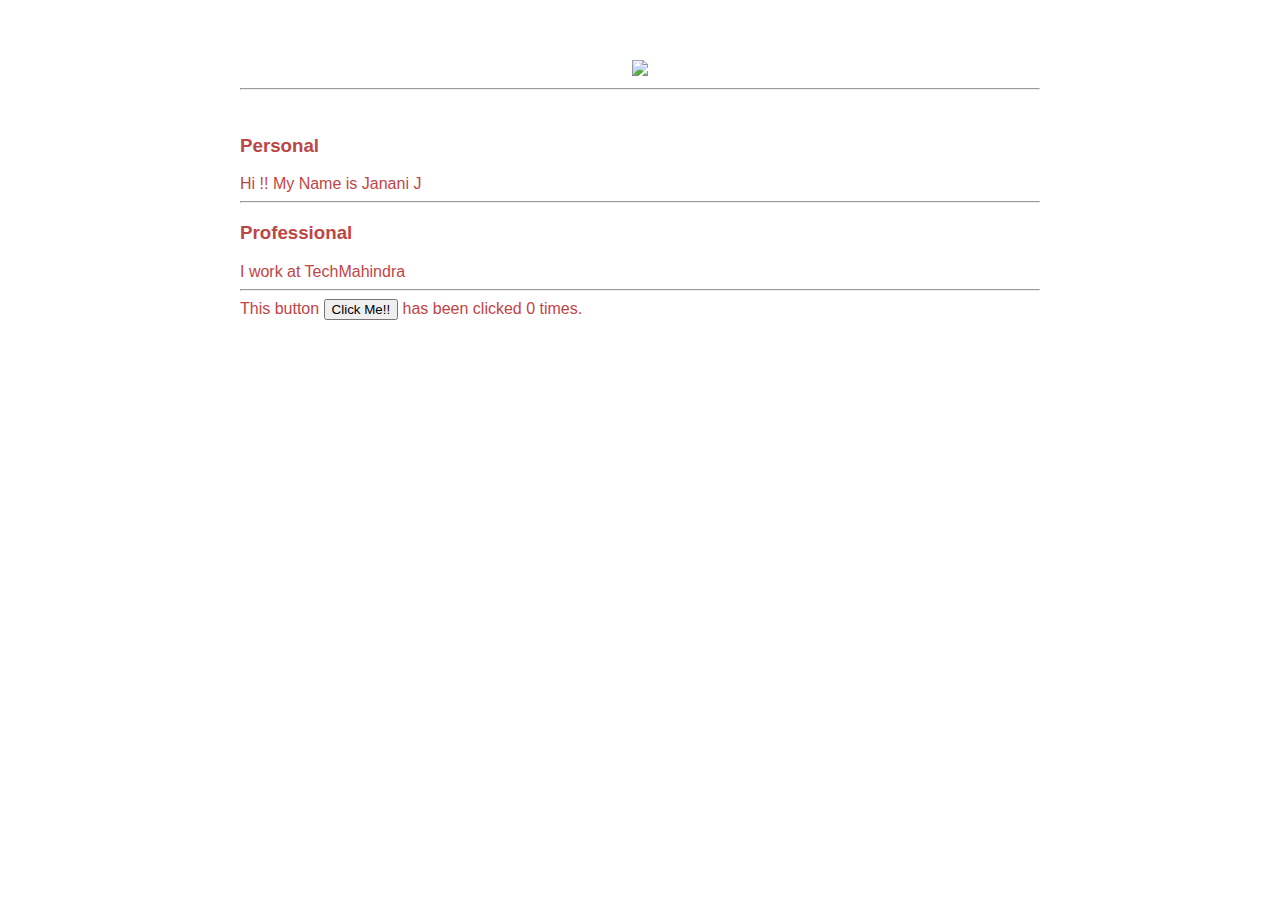
==== ui/index.html @ 70c0bf81 "[imad-console] Updates ui/index.html" ====
<!doctype html>
<html>
    <head>
        <link href="/ui/style.css" rel="stylesheet" />
    </head>
    <body>
        <div class="container">
        <div class="center">
        <img src="ui/madi.png" class="img-medium" id='madi'/>
        </div>
        <hr/>
        <br>
        <h3>Personal</h3>
        <div> Hi !! My Name is Janani J</div>
        <hr/>
        <h3>Professional</h3>
        <div>I work at TechMahindra</div>
        <hr/>
        <div class="footer">
            This button <button id="counter"> Click Me!! </button> has been clicked <span id="count"> 0 </span> times.
        </div>
          </div>
        <script type="text/javascript" src="/ui/main.js">
        </script>
    </body>
</html>
---- ui/style.css ----
body {
    font-family: sans-serif;
    margin-top: 60px;
}

.center {
    text-align: center;
}

.text-big {
    font-size: 300%;
}

.bold {
    font-weight: bold;
}

.img-medium {
    height: 400px;
}
.container
            {
                max-width: 800px;
                margin: 0 auto;
                color: #bd4646;
                font-family: sans-serif;
                padding-left: 20px;
                padding-right: 20px;
            }
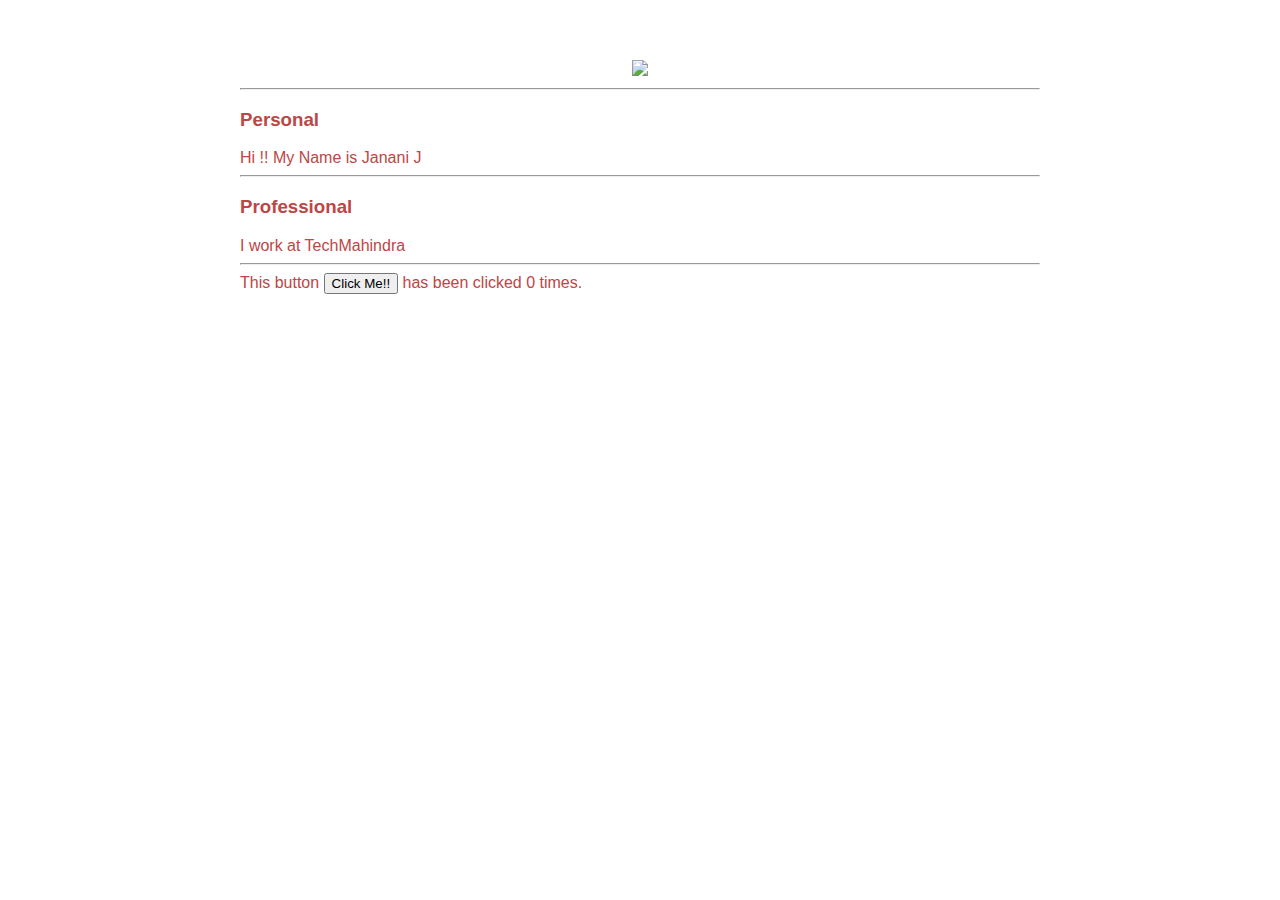
==== commit e2cc18b9: "[imad-console] Updates ui/index.html" ====
--- a/ui/index.html
+++ b/ui/index.html
@@ -9,7 +9,6 @@
         <img src="ui/madi.png" class="img-medium" id='madi'/>
         </div>
         <hr/>
-        <br>
         <h3>Personal</h3>
         <div> Hi !! My Name is Janani J</div>
         <hr/>
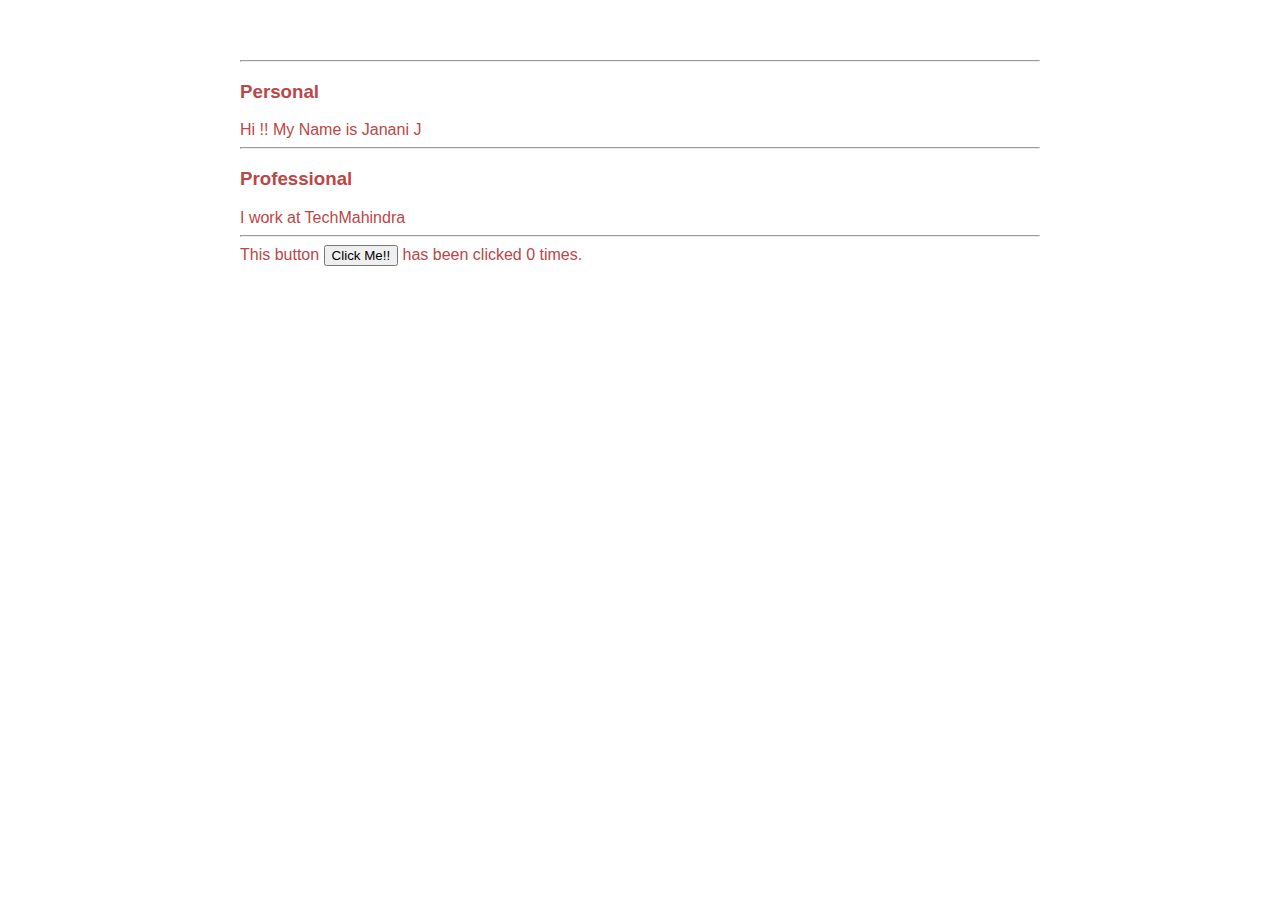
==== commit cee3b406: "[imad-console] Updates ui/index.html" ====
--- a/ui/index.html
+++ b/ui/index.html
@@ -6,7 +6,7 @@
     <body>
         <div class="container">
         <div class="center">
-        <img src="ui/madi.png" class="img-medium" id='madi'/>
+       <!-- <img src="ui/madi.png" class="img-medium" id='madi'/> -->
         </div>
         <hr/>
         <h3>Personal</h3>
--- a/ui/style.css
+++ b/ui/style.css
@@ -16,7 +16,7 @@
 }
 
 .img-medium {
-    height: 400px;
+    height: 200px;
 }
 .container
             {
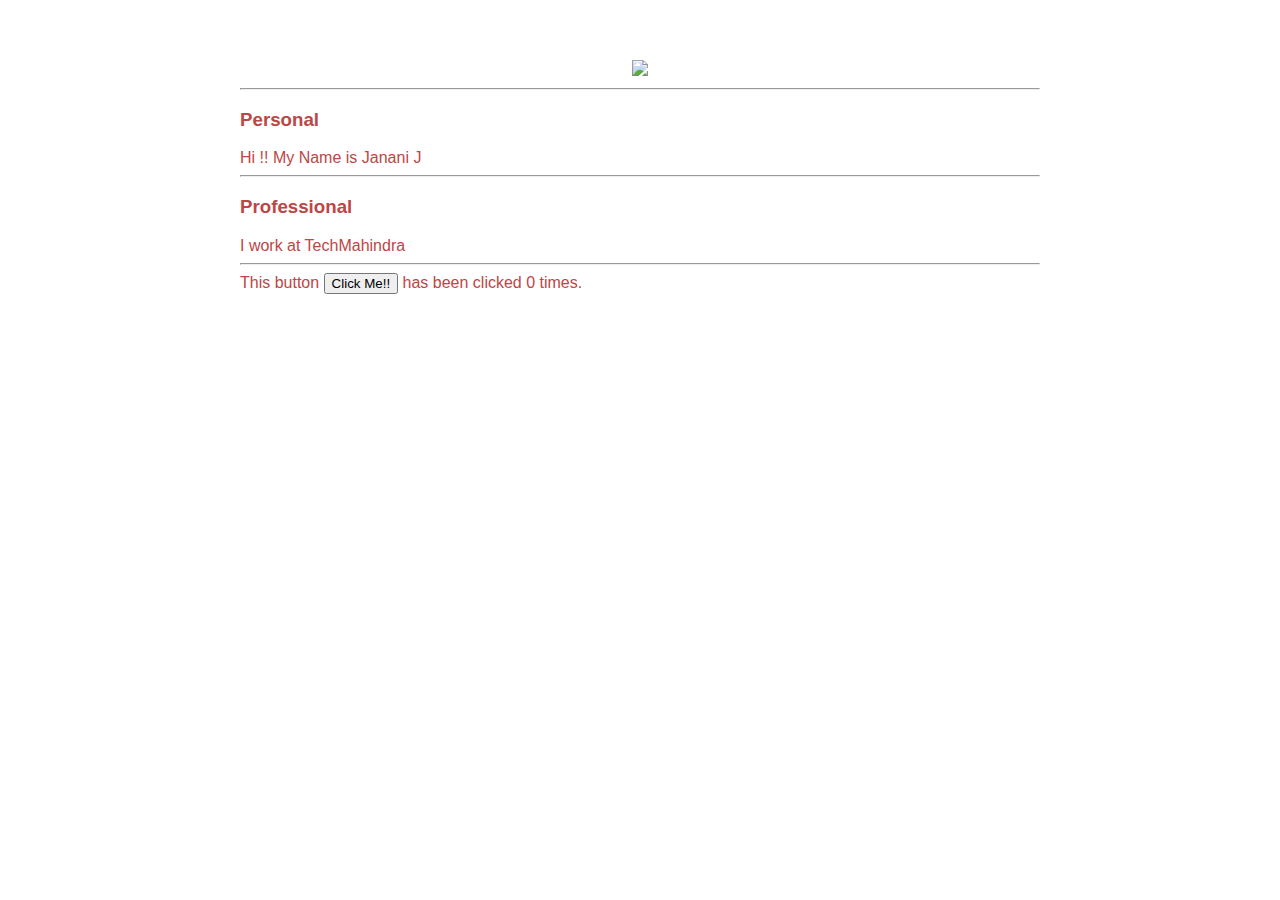
==== commit 98a27cc2: "[imad-console] Updates ui/index.html" ====
--- a/ui/index.html
+++ b/ui/index.html
@@ -6,7 +6,7 @@
     <body>
         <div class="container">
         <div class="center">
-       <!-- <img src="ui/madi.png" class="img-medium" id='madi'/> -->
+       <img src="https://pbs.twimg.com/profile_images/472267838107824128/QrSn5a6j_400x400.jpeg" class="img-medium" id='madi'/>
         </div>
         <hr/>
         <h3>Personal</h3>
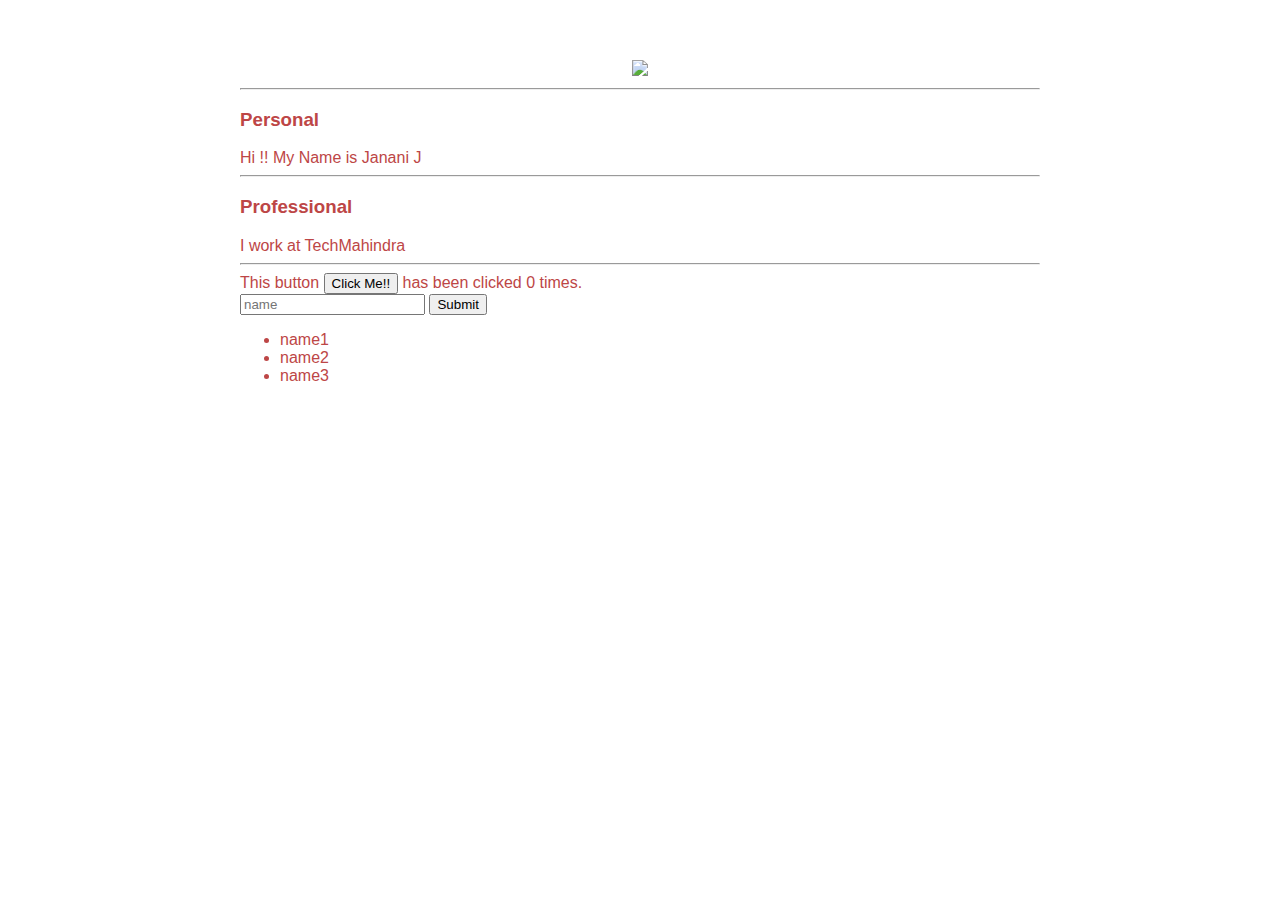
==== commit a3272c18: "[imad-console] Updates ui/index.html" ====
--- a/ui/index.html
+++ b/ui/index.html
@@ -16,7 +16,16 @@
         <div>I work at TechMahindra</div>
         <hr/>
         <div class="footer">
-            This button <button id="counter"> Click Me!! </button> has been clicked <span id="count"> 0 </span> times.
+            This button <button id="counter"> Click Me!! </button> has been clicked <span id="count">0</span> times.
+            <br/>
+            <input type="text" id="name" placeholder="name"></input>
+            <input type="submit" value="Submit"></input>
+            <ul>
+                <li>name1</li>
+                <li>name2</li>
+                <li>name3</li>
+            </ul>
+            
         </div>
           </div>
         <script type="text/javascript" src="/ui/main.js">
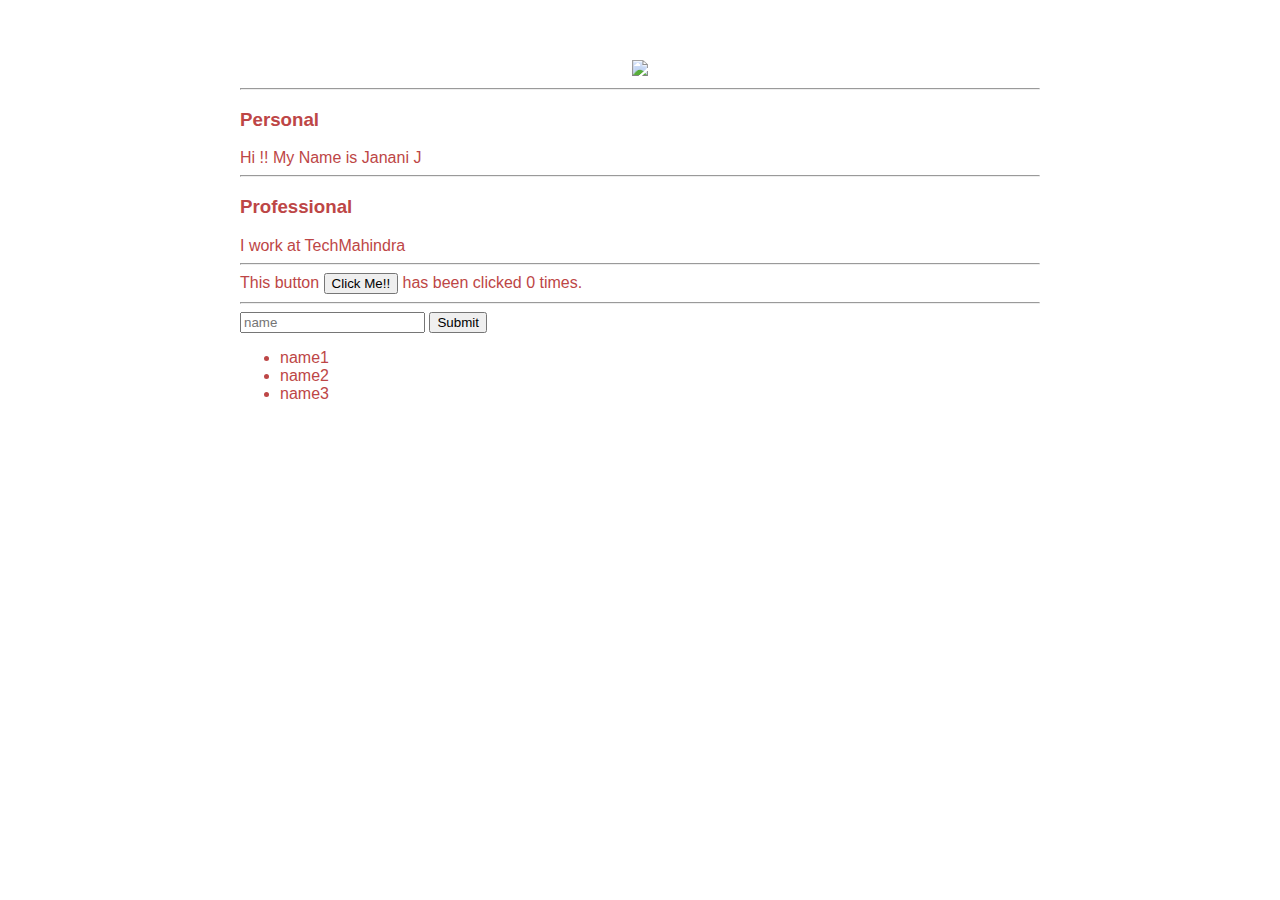
==== commit 2fc85f50: "[imad-console] Updates ui/index.html" ====
--- a/ui/index.html
+++ b/ui/index.html
@@ -17,7 +17,7 @@
         <hr/>
         <div class="footer">
             This button <button id="counter"> Click Me!! </button> has been clicked <span id="count">0</span> times.
-            <br/>
+            <hr/>
             <input type="text" id="name" placeholder="name"></input>
             <input type="submit" value="Submit"></input>
             <ul>
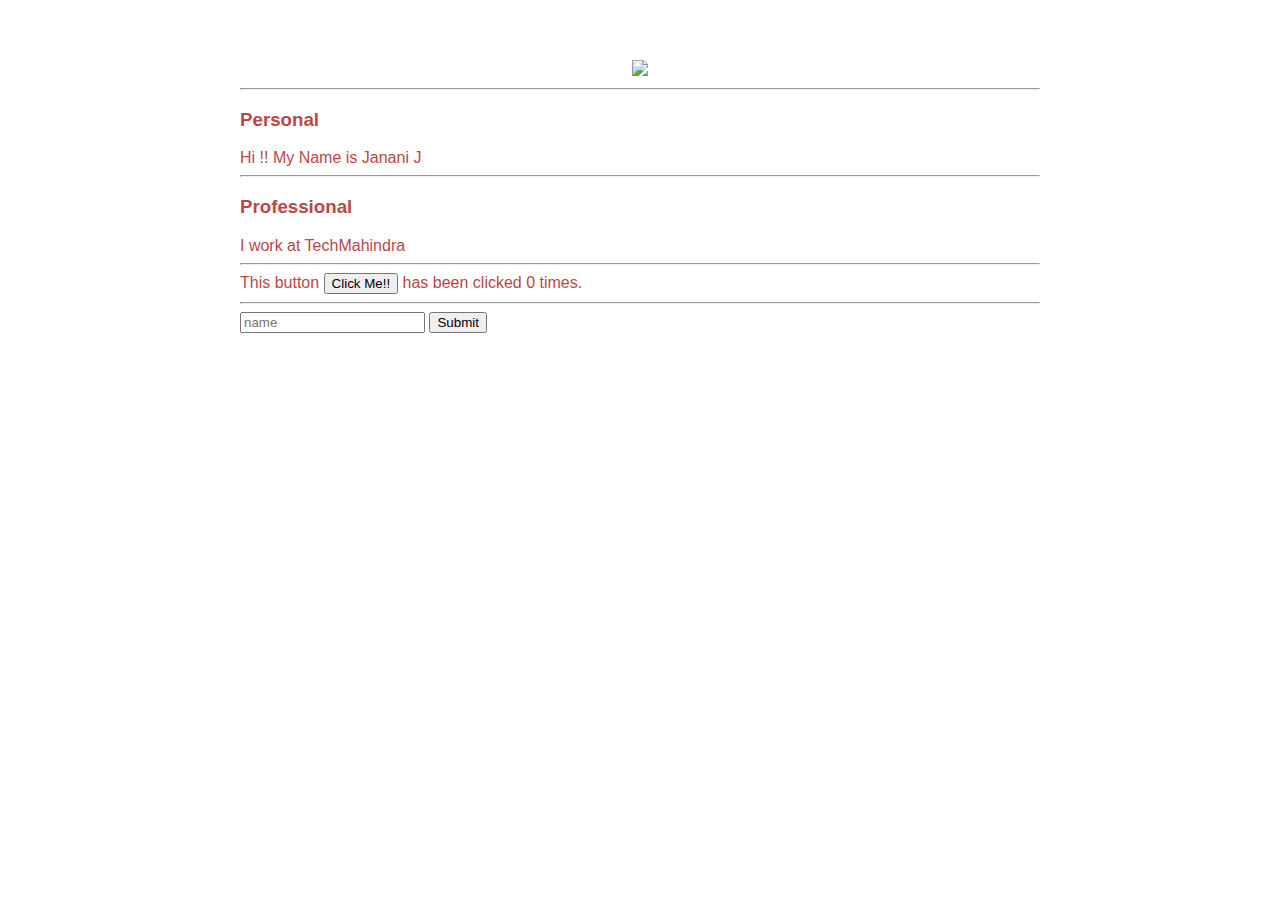
==== commit dd1f5194: "[imad-console] Updates ui/index.html" ====
--- a/ui/index.html
+++ b/ui/index.html
@@ -18,12 +18,9 @@
         <div class="footer">
             This button <button id="counter"> Click Me!! </button> has been clicked <span id="count">0</span> times.
             <hr/>
-            <input type="text" id="name" placeholder="name"></input>
-            <input type="submit" value="Submit"></input>
-            <ul>
-                <li>name1</li>
-                <li>name2</li>
-                <li>name3</li>
+            <input type="text" id="name" placeholder="name">
+            <input type="submit" id="submit_btn" value="Submit">
+            <ul id="namelist">
             </ul>
             
         </div>
